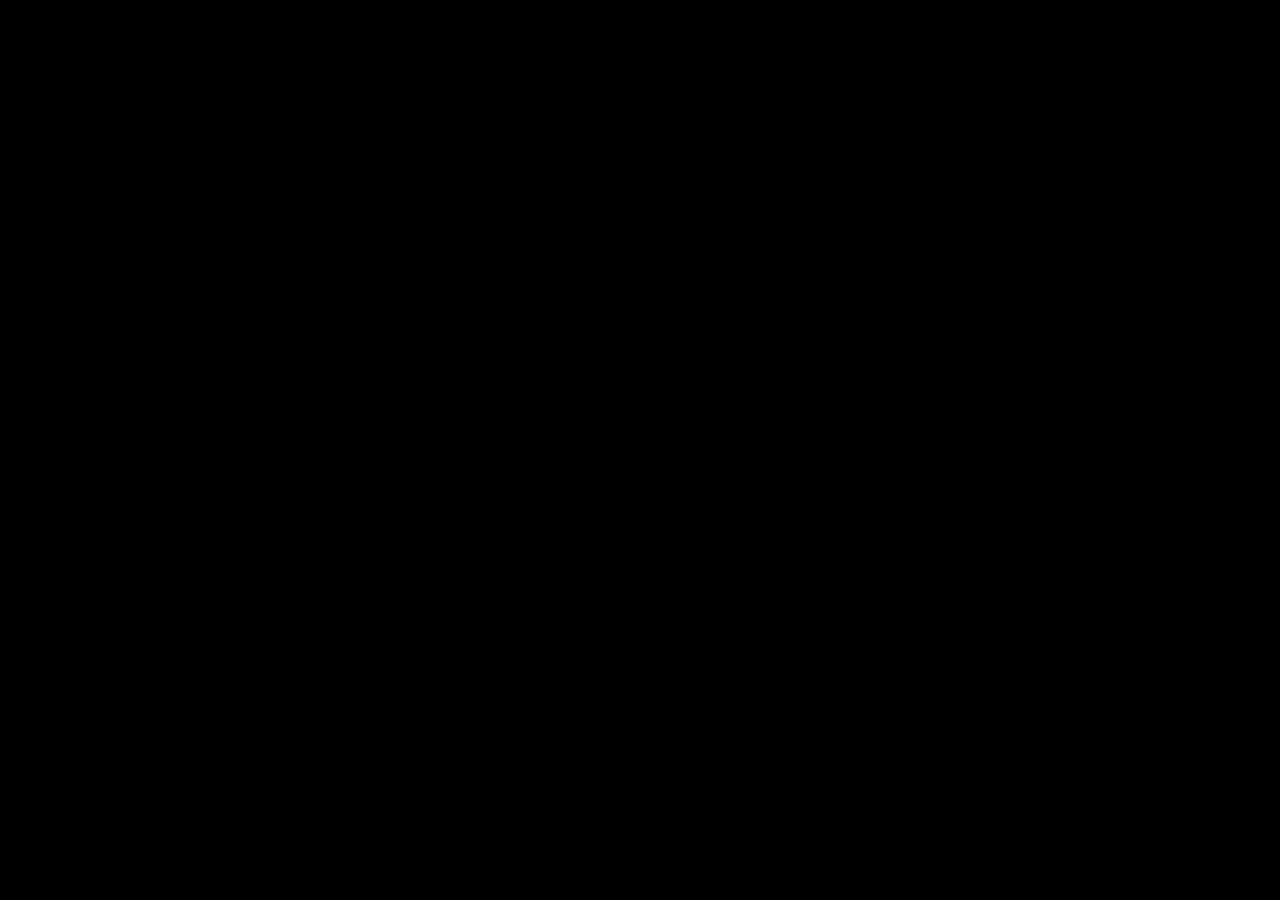
==== broadway/index.html @ 7896ae51 "setting up project" ====
<!DOCTYPE html>
<html lang="en" dir="ltr">
  <head>
    <meta charset="utf-8">
    <title>Broadway</title>
    <link rel="stylesheet" href="styles/default.css" type="text/css"/>
  </head>
  <body>

  </body>
</html>
---- broadway/styles/default.css ----
body {
  background-color: #000;
}
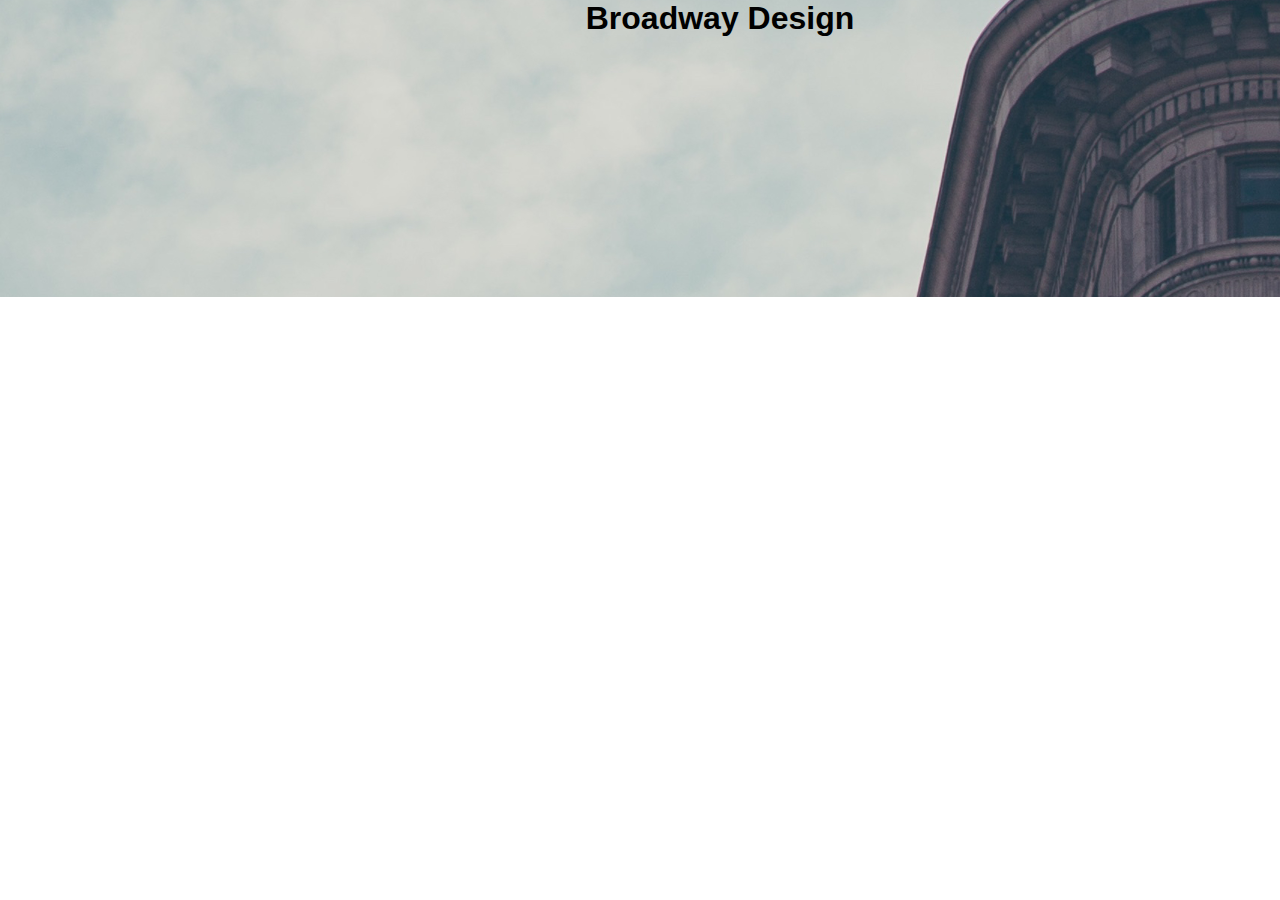
==== commit 37ea2b56: "updates" ====
--- a/broadway/index.html
+++ b/broadway/index.html
@@ -6,6 +6,9 @@
     <link rel="stylesheet" href="styles/default.css" type="text/css"/>
   </head>
   <body>
+    <header>
+      <h1>Broadway Design</h1>
+    </header>
 
   </body>
 </html>
--- a/broadway/styles/default.css
+++ b/broadway/styles/default.css
@@ -1,3 +1,18 @@
+body, html, header, h1 {
+  margin: 0;
+  padding: 0;
+}
+
 body {
-  background-color: #000;
+  background-color: #fff;
+  font-family: Helvetica, sans-serif;
+  width: 1440px;
+  margin: 0 auto;
+  text-align: center;
 }
+
+header {
+  position: relative;
+  height: 300px;
+  background: url('../imgs/the-flatiron-building.png') no-repeat;
+}
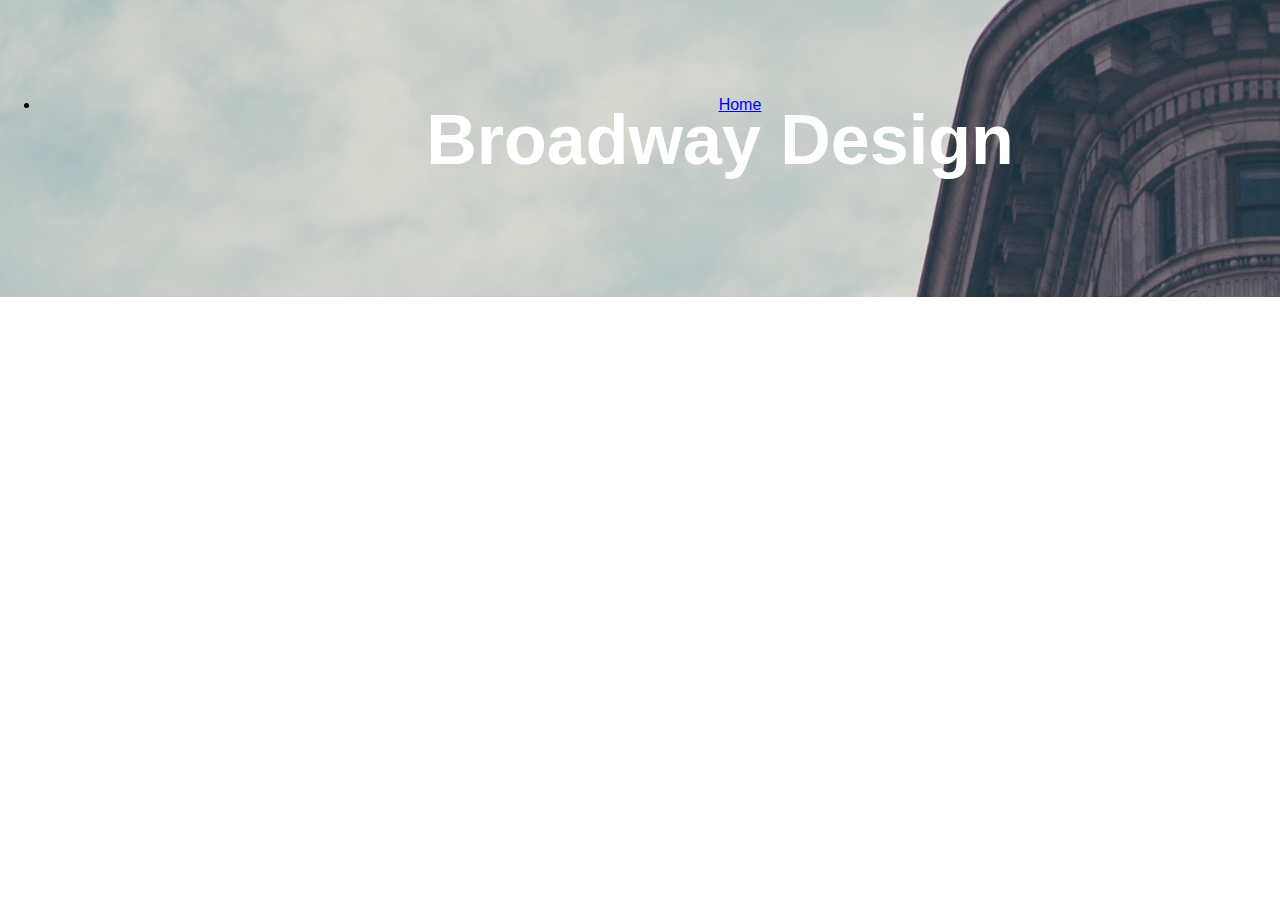
==== commit f917c1ef: "updating" ====
--- a/broadway/index.html
+++ b/broadway/index.html
@@ -8,6 +8,12 @@
   <body>
     <header>
       <h1>Broadway Design</h1>
+      <nav>
+        <ul>
+          <li><a href="#">Home</a></li>
+
+        </ul>
+      </nav>
     </header>
 
   </body>
--- a/broadway/styles/default.css
+++ b/broadway/styles/default.css
@@ -16,3 +16,11 @@
   height: 300px;
   background: url('../imgs/the-flatiron-building.png') no-repeat;
 }
+
+h1 {
+  position: relative;
+  top: 100px;
+  font-size: 70px;
+  font-weight: bold;
+  color: white;
+}
